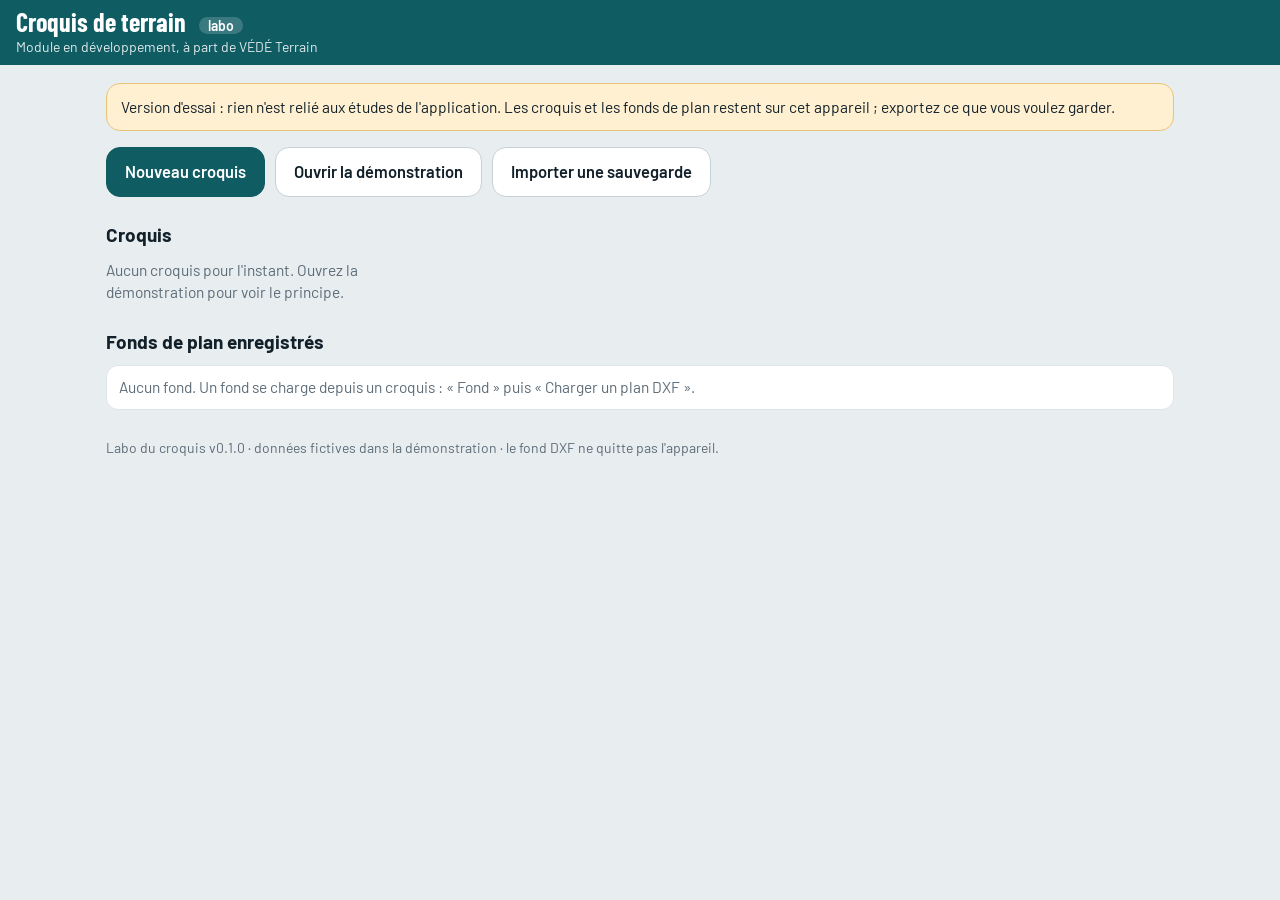
==== croquis/index.html @ e1cb83c6 "Croquis de terrain : laboratoire à part de l'application (v0.1.0) Nouveau dossier croquis/, sans auc" ====
<!doctype html>
<html lang="fr">
<head>
<meta charset="utf-8">
<meta name="viewport" content="width=device-width, initial-scale=1, viewport-fit=cover">
<title>Croquis de terrain</title>
<meta name="theme-color" content="#0F5C63">
<meta name="description" content="Laboratoire du croquis de terrain de VÉDÉ Terrain : fond cadastral DXF, objets typés, réseau déduit du dessin, plans PDF et DXF.">
<link rel="stylesheet" href="../fonts/fonts.css">
<style>
/* Jetons repris de l'application VÉDÉ Terrain */
:root{
  --bg:#E8EDF0;--surface:#FFFFFF;--surface-2:#F3F6F8;--ink:#12202A;--ink-2:#33434E;--muted:#5C6C78;--line:#C7D1D8;--line-2:#DEE5EA;
  --brand:#0F5C63;--brand-soft:#D9ECEB;--on-brand:#FFFFFF;
  --warn:#8A5300;--warn-soft:#FFF0D1;--warn-line:#EBC27A;--ok:#21704A;--ok-soft:#DBF0E4;--danger:#B42318;
  --scrim:rgba(9,18,24,.5);--shadow:0 18px 50px -22px rgba(9,18,24,.55);
  color-scheme:light;
}
@media (prefers-color-scheme:dark){
  :root:not([data-theme="light"]){
    --bg:#0D161C;--surface:#152029;--surface-2:#1B2832;--ink:#E4ECF1;--ink-2:#C2CFD8;--muted:#92A4B1;--line:#2C3C48;--line-2:#22313B;
    --brand:#0F5C63;--brand-soft:#12383C;--on-brand:#FFFFFF;
    --warn:#F0AE48;--warn-soft:#38290D;--warn-line:#6B4E17;--ok:#5BC98D;--ok-soft:#113222;--danger:#FF8A7A;--scrim:rgba(0,0,0,.6);
    color-scheme:dark;
  }
}
:root[data-theme="dark"]{
  --bg:#0D161C;--surface:#152029;--surface-2:#1B2832;--ink:#E4ECF1;--ink-2:#C2CFD8;--muted:#92A4B1;--line:#2C3C48;--line-2:#22313B;
  --brand:#0F5C63;--brand-soft:#12383C;--on-brand:#FFFFFF;
  --warn:#F0AE48;--warn-soft:#38290D;--warn-line:#6B4E17;--ok:#5BC98D;--ok-soft:#113222;--danger:#FF8A7A;--scrim:rgba(0,0,0,.6);
  color-scheme:dark;
}
*,*::before,*::after{box-sizing:border-box}
[hidden]{display:none!important}
html,body{height:100%}
body{margin:0;background:var(--bg);color:var(--ink);font-family:"Barlow",system-ui,-apple-system,"Segoe UI",Roboto,Arial,sans-serif;font-size:17px;line-height:1.45;-webkit-text-size-adjust:100%}
button,input,select,textarea{font:inherit;color:inherit}
:focus-visible{outline:3px solid var(--brand);outline-offset:2px}
.bar{display:flex;align-items:center;gap:12px;min-height:64px;padding:8px 16px;padding-top:calc(8px + env(safe-area-inset-top,0px));background:var(--brand);color:var(--on-brand)}
.bar h1{margin:0;font-family:"Barlow Condensed","Barlow",sans-serif;font-weight:700;font-size:26px;line-height:1.1}
.bar p{margin:0;font-size:14px;opacity:.88}
.labo{display:inline-block;margin-left:8px;padding:1px 9px;border-radius:999px;background:rgba(255,255,255,.18);font-family:"Barlow",sans-serif;font-size:14px;font-weight:600;vertical-align:middle}
main{max-width:1100px;margin:0 auto;padding:18px 16px 40px}
.avert{padding:12px 14px;border-radius:14px;background:var(--warn-soft);border:1px solid var(--warn-line);color:var(--ink);margin:0 0 16px;font-size:15.5px}
.actions{display:flex;flex-wrap:wrap;gap:10px;margin:0 0 20px}
.btn{display:inline-flex;align-items:center;justify-content:center;gap:8px;min-height:50px;padding:0 18px;border-radius:14px;border:1px solid var(--line);background:var(--surface);color:var(--ink);font-weight:600;font-size:16.5px;cursor:pointer;text-decoration:none}
.btn.prim{background:var(--brand);border-color:var(--brand);color:var(--on-brand)}
.btn.danger{color:var(--danger)}
.btn.petit{min-height:40px;padding:0 12px;font-size:15px;border-radius:12px}
h2{font-size:19px;margin:24px 0 10px}
.cartes{list-style:none;margin:0;padding:0;display:grid;grid-template-columns:repeat(auto-fill,minmax(300px,1fr));gap:12px}
.carte{display:flex;flex-direction:column;gap:4px;width:100%;padding:14px 16px;border-radius:16px;border:1px solid var(--line);background:var(--surface);text-align:left;cursor:pointer;color:inherit}
.carte strong{font-size:18px}
.carte span{color:var(--muted);font-size:14.5px}
.carte .chiffres{display:flex;gap:10px;flex-wrap:wrap;margin-top:6px;font-size:14px;color:var(--ink-2)}
.vide{color:var(--muted);font-size:15.5px}
.fonds{list-style:none;margin:0;padding:0;display:flex;flex-direction:column;gap:8px}
.fonds li{display:flex;align-items:center;gap:10px;padding:10px 12px;border-radius:12px;border:1px solid var(--line-2);background:var(--surface)}
.fonds li div{flex:1;min-width:0}
.fonds li span{display:block;color:var(--muted);font-size:14px}
footer{margin-top:28px;color:var(--muted);font-size:14px}
#edition{position:fixed;inset:0;z-index:20;background:#fbfbf8;padding-top:env(safe-area-inset-top,0px);padding-bottom:env(safe-area-inset-bottom,0px)}
#edition>div{height:100%}
.modal{position:fixed;inset:0;z-index:40;display:flex;align-items:center;justify-content:center;padding:16px;background:var(--scrim)}
.boite{width:min(520px,100%);max-height:calc(100% - 24px);overflow:auto;background:var(--surface);border-radius:18px;padding:18px;box-shadow:var(--shadow)}
.boite h3{margin:0 0 12px;font-size:20px}
.boite label{display:block;margin:10px 0 4px;font-weight:600;font-size:15px}
.boite input,.boite select{width:100%;min-height:46px;padding:8px 12px;border:1px solid var(--line);border-radius:12px;background:var(--surface);font-size:16px}
.boite .pied{display:flex;justify-content:flex-end;gap:10px;margin-top:18px;flex-wrap:wrap}
.boite p{margin:6px 0;color:var(--muted);font-size:14.5px}
.toast{position:fixed;left:16px;right:16px;bottom:calc(16px + env(safe-area-inset-bottom,0px));margin:0 auto;width:fit-content;max-width:min(560px,calc(100% - 32px));padding:12px 16px;border-radius:14px;background:#1f2a31;color:#fff;font-weight:600;z-index:50;opacity:0;transform:translateY(8px);transition:opacity .2s,transform .2s;pointer-events:none}
.toast.on{opacity:1;transform:none}
@media (max-width:420px){main{padding:14px 12px 32px}.cartes{grid-template-columns:1fr}.bar h1{font-size:23px}}
</style>
</head>
<body>
<header class="bar">
  <div>
    <h1>Croquis de terrain <span class="labo">labo</span></h1>
    <p>Module en développement, à part de VÉDÉ Terrain</p>
  </div>
</header>
<main id="accueil">
  <p class="avert" id="avert">Version d'essai : rien n'est relié aux études de l'application. Les croquis et les fonds de plan restent sur cet appareil ; exportez ce que vous voulez garder.</p>
  <div class="actions">
    <button type="button" class="btn prim" data-a="nouveau">Nouveau croquis</button>
    <button type="button" class="btn" data-a="demo">Ouvrir la démonstration</button>
    <label class="btn">Importer une sauvegarde<input type="file" accept=".json,application/json" data-a="importer" hidden></label>
  </div>
  <h2>Croquis</h2>
  <ul class="cartes" id="liste"></ul>
  <h2>Fonds de plan enregistrés</h2>
  <ul class="fonds" id="fonds"></ul>
  <footer>Labo du croquis <span id="version"></span> · données fictives dans la démonstration · le fond DXF ne quitte pas l'appareil.</footer>
</main>
<div id="edition" hidden></div>
<div class="toast" id="toast" role="status" aria-live="polite"></div>
<script src="../lib/jspdf.umd.min.js" defer></script>
<script src="croquis.js"></script>
<script>
(function(){
'use strict';
var V = window.VCroquis, $ = function(s){ return document.querySelector(s); };
document.getElementById('version').textContent = 'v' + V.version;

/* ---------- Stockage : base séparée de l'application ; en mémoire si l'appareil la refuse ---------- */
var DB = (function(){
  var memoire = {croquis: {}, fonds: {}}, base = null, ouverte = null;
  function ouvrir(){
    if (ouverte) return ouverte;
    ouverte = new Promise(function(res){
      try {
        var r = indexedDB.open('vede-croquis-labo', 1);
        r.onupgradeneeded = function(){ var d = r.result; if (!d.objectStoreNames.contains('croquis')) d.createObjectStore('croquis', {keyPath: 'id'}); if (!d.objectStoreNames.contains('fonds')) d.createObjectStore('fonds', {keyPath: 'id'}); };
        r.onsuccess = function(){ base = r.result; res(base); };
        r.onerror = function(){ res(null); };
        r.onblocked = function(){ res(null); };
      } catch(e){ res(null); }
    });
    return ouverte;
  }
  function tx(store, mode, fn){
    return ouvrir().then(function(d){
      if (!d) return fn(null);
      return new Promise(function(res, rej){ try { var t = d.transaction(store, mode), s = t.objectStore(store), out = fn(s); t.oncomplete = function(){ res(out && out.result !== undefined ? out.result : out); }; t.onerror = function(){ rej(t.error); }; t.onabort = function(){ rej(t.error); }; } catch(e){ rej(e); } });
    });
  }
  function propre(o){ var c = {}; Object.keys(o).forEach(function(k){ if (k.indexOf('__') !== 0) c[k] = o[k]; }); return c; }
  return {
    ok: function(){ return ouvrir().then(function(d){ return !!d; }); },
    tous: function(store){ return tx(store, 'readonly', function(s){ if (!s) return {result: Object.keys(memoire[store]).map(function(k){ return memoire[store][k]; })}; return s.getAll(); }); },
    lire: function(store, id){ return tx(store, 'readonly', function(s){ if (!s) return {result: memoire[store][id] || null}; return s.get(id); }); },
    ecrire: function(store, o){ var c = propre(o); return tx(store, 'readwrite', function(s){ if (!s){ memoire[store][c.id] = c; return; } s.put(c); }); },
    effacer: function(store, id){ return tx(store, 'readwrite', function(s){ if (!s){ delete memoire[store][id]; return; } s.delete(id); }); }
  };
})();

var tT = null;
function toast(m, ms){ var t = $('#toast'); t.textContent = m; t.classList.add('on'); clearTimeout(tT); tT = setTimeout(function(){ t.classList.remove('on'); }, ms || 2800); }
function esc(s){ return V.outils.esc(s); }
function dateFr(iso){ if (!iso) return ''; var d = new Date(iso); return isNaN(d) ? '' : d.toLocaleDateString('fr-FR') + ' ' + d.toLocaleTimeString('fr-FR', {hour: '2-digit', minute: '2-digit'}); }
function lireFichier(f){ return new Promise(function(res, rej){ var r = new FileReader(); r.onload = function(){ res(r.result); }; r.onerror = function(){ rej(r.error); }; r.readAsArrayBuffer(f); }); }
function telecharger(blob, nom){ var a = document.createElement('a'); a.href = URL.createObjectURL(blob); a.download = nom; document.body.appendChild(a); a.click(); setTimeout(function(){ URL.revokeObjectURL(a.href); a.remove(); }, 4000); }

/* ---------- Accueil ---------- */
function accueil(){
  return Promise.all([DB.tous('croquis'), DB.tous('fonds')]).then(function(r){
    var cs = (r[0] || []).sort(function(a, b){ return String(b.modifie).localeCompare(String(a.modifie)); }), fs = r[1] || [];
    var nomFond = {}; fs.forEach(function(f){ nomFond[f.id] = f.nom; });
    $('#liste').innerHTML = cs.length ? cs.map(function(c){
      var n = (c.el || []).filter(function(e){ return e.k === 'pt' && e.t !== 'jonction'; }).length, t = (c.el || []).filter(function(e){ return e.k === 'ln'; }).length;
      return '<li><button type="button" class="carte" data-ouvrir="' + esc(c.id) + '"><strong>' + esc(c.nom || 'Croquis') + '</strong><span>' + esc([c.numero ? 'n° ' + c.numero : '', c.adresse, c.commune].filter(Boolean).join(' · ') || 'Sans adresse') + '</span>'
        + '<span class="chiffres"><span>' + n + ' objet' + (n > 1 ? 's' : '') + '</span><span>' + t + ' tracé' + (t > 1 ? 's' : '') + '</span><span>' + esc(c.fondId ? (nomFond[c.fondId] || 'fond absent de cet appareil') : 'sans fond') + '</span></span><span>Modifié le ' + esc(dateFr(c.modifie)) + '</span></button></li>';
    }).join('') : '<li class="vide">Aucun croquis pour l\'instant. Ouvrez la démonstration pour voir le principe.</li>';
    $('#fonds').innerHTML = fs.length ? fs.map(function(f){
      var u = cs.filter(function(c){ return c.fondId === f.id || c.reseauId === f.id; }).length;
      return '<li><div><strong>' + esc(f.nom) + '</strong><span>' + (f.type === 'reseau' ? 'Réseaux · ' : 'Cadastre · ') + f.stats.lignes + ' traits, ' + f.stats.textes + ' textes · ' + u + ' croquis</span></div><button type="button" class="btn petit danger" data-effacer-fond="' + esc(f.id) + '">Retirer</button></li>';
    }).join('') : '<li class="vide">Aucun fond. Un fond se charge depuis un croquis : « Fond » puis « Charger un plan DXF ».</li>';
  });
}
DB.ok().then(function(ok){ if (!ok) $('#avert').textContent = 'Enregistrement indisponible sur cet appareil (navigation privée ?) : le travail sera perdu en fermant la page. Exportez ce que vous voulez garder.'; });
accueil();

function modal(html, init){
  var m = document.createElement('div'); m.className = 'modal'; m.innerHTML = '<div class="boite" role="dialog" aria-modal="true">' + html + '</div>'; document.body.appendChild(m);
  return new Promise(function(res){
    function fin(v){ m.remove(); res(v); }
    m.addEventListener('click', function(ev){ var b = ev.target.closest('[data-r]'); if (b) fin(b.dataset.r === 'ok' ? (init ? init.lire(m) : true) : null); else if (ev.target === m) fin(null); });
    m.addEventListener('keydown', function(ev){ if (ev.key === 'Escape') fin(null); if (ev.key === 'Enter' && ev.target.tagName === 'INPUT'){ ev.preventDefault(); fin(init ? init.lire(m) : true); } });
    setTimeout(function(){ var i = m.querySelector('input,select,button'); if (i) i.focus(); }, 30);
  });
}
function nouveau(){
  return DB.tous('fonds').then(function(fs){
    var cad = (fs || []).filter(function(f){ return f.type !== 'reseau'; });
    return modal('<h3>Nouveau croquis</h3><p>Les champs servent au cartouche du plan ; tout reste modifiable.</p>'
      + '<label for="n-nom">Nom</label><input id="n-nom" value="Croquis ' + new Date().toLocaleDateString('fr-FR') + '">'
      + '<label for="n-num">N° de dossier</label><input id="n-num">'
      + '<label for="n-adr">Adresse du branchement</label><input id="n-adr">'
      + '<label for="n-com">Commune</label><input id="n-com">'
      + '<label for="n-fond">Fond de plan</label><select id="n-fond"><option value="">Sans fond (à charger ensuite)</option>' + cad.map(function(f){ return '<option value="' + esc(f.id) + '">' + esc(f.nom) + '</option>'; }).join('') + '</select>'
      + '<div class="pied"><button type="button" class="btn" data-r="non">Annuler</button><button type="button" class="btn prim" data-r="ok">Créer</button></div>',
      {lire: function(m){ return {nom: m.querySelector('#n-nom').value.trim() || 'Croquis', numero: m.querySelector('#n-num').value.trim(), adresse: m.querySelector('#n-adr').value.trim(), commune: m.querySelector('#n-com').value.trim(), fondId: m.querySelector('#n-fond').value}; }}
    ).then(function(v){
      if (!v) return;
      var f = cad.filter(function(x){ return x.id === v.fondId; })[0], d = V.nouveauDoc({nom: v.nom, numero: v.numero, adresse: v.adresse, commune: v.commune, fondId: f ? f.id : null});
      if (f){ d.origine = {x: f.origine.x, y: f.origine.y}; d.u = f.u || 1; }
      return DB.ecrire('croquis', d).then(function(){ return ouvrir(d.id); });
    });
  });
}
var NOM_DEMO = 'Démonstration · rue Fictive (cadastre inventé)';
function demo(){
  /* le fond de démonstration est réutilisé s'il est déjà enregistré */
  return DB.tous('fonds').then(function(fs){
    var f = (fs || []).filter(function(x){ return x.nom === NOM_DEMO; })[0], neuf = !f;
    if (neuf) f = V.lireFondDxf(new TextEncoder().encode(V.demoDxf()), NOM_DEMO);
    var d = V.demoCroquis(f);
    return (neuf ? DB.ecrire('fonds', f) : Promise.resolve()).then(function(){ return DB.ecrire('croquis', d); }).then(function(){ return ouvrir(d.id); });
  });
}
function importer(file){
  return file.text().then(function(t){
    var d = JSON.parse(t); if (!d || d.format !== 'vede-croquis' || !Array.isArray(d.el)) throw new Error('ce fichier n\'est pas une sauvegarde de croquis');
    d.id = V.outils.uid(); d.nom = (d.nom || 'Croquis') + ' (importé)'; d.modifie = new Date().toISOString(); delete d.exporte; delete d.app;
    return DB.ecrire('croquis', d).then(function(){ toast('Croquis importé' + (d.fondId ? ' : rechargez son fond si cet appareil ne l\'a pas' : '')); return accueil(); });
  }).catch(function(e){ toast('Import impossible : ' + (e && e.message || e), 5000); });
}
document.addEventListener('click', function(ev){
  var b = ev.target.closest('[data-a],[data-ouvrir],[data-effacer-fond]'); if (!b || b.closest('#edition')) return;
  if (b.dataset.ouvrir) return ouvrir(b.dataset.ouvrir);
  if (b.dataset.effacerFond){
    var id = b.dataset.effacerFond;
    return modal('<h3>Retirer ce fond ?</h3><p>Il sera effacé de cet appareil. Les croquis qui l\'utilisent restent intacts ; il faudra recharger le DXF pour les revoir sur le plan.</p><div class="pied"><button type="button" class="btn" data-r="non">Annuler</button><button type="button" class="btn prim" data-r="ok">Retirer</button></div>').then(function(ok){ if (ok) DB.effacer('fonds', id).then(accueil); });
  }
  if (b.dataset.a === 'nouveau') return nouveau();
  if (b.dataset.a === 'demo') return demo();
});
document.addEventListener('change', function(ev){ var i = ev.target.closest('[data-a="importer"]'); if (i && i.files && i.files[0]){ importer(i.files[0]); i.value = ''; } });

/* ---------- Édition ---------- */
var ED = null, LOGO = null;
fetch('../icons/logo-embleme.png').then(function(r){ if (!r.ok) throw 0; return r.blob(); }).then(function(b){
  return new Promise(function(res){ var fr = new FileReader(); fr.onload = function(){ var im = new Image(); im.onload = function(){ LOGO = {data: fr.result, ratio: im.naturalWidth / im.naturalHeight || 1, format: 'PNG'}; res(); }; im.onerror = res; im.src = fr.result; }; fr.readAsDataURL(b); });
}).catch(function(){});
var tEnr = null, aEnr = null;
function ouvrir(id){
  return DB.lire('croquis', id).then(function(d){
    if (!d) return toast('Croquis introuvable');
    return Promise.all([d.fondId ? DB.lire('fonds', d.fondId) : null, d.reseauId ? DB.lire('fonds', d.reseauId) : null]).then(function(r){
      var zone = $('#edition'); zone.hidden = false; $('#accueil').hidden = true; document.querySelector('.bar').hidden = true;
      if (!ED) ED = V.editeur(zone, {
        enregistrer: function(doc){ aEnr = doc; clearTimeout(tEnr); tEnr = setTimeout(sauver, 250); },
        enregistrerVue: function(doc){ aEnr = doc; clearTimeout(tEnr); tEnr = setTimeout(sauver, 250); },
        chargerFond: function(file, type){
          return lireFichier(file).then(function(buf){
            var nom = file.name.replace(/\.[^.]+$/, ''), f = type === 'reseau' ? V.lireReseau(buf, nom, ED.etat.fond) : V.lireFondDxf(buf, nom, 'cadastre');
            return DB.ecrire('fonds', f).then(function(){ if (f.conversion) toast('Réseaux convertis : ' + f.conversion, 5000); return f; });
          });
        },
        fondModifie: function(f){ DB.ecrire('fonds', f); },
        retour: function(){ fermer(); if (history.state && history.state.vcl) history.back(); },
        supprimer: function(doc){ DB.effacer('croquis', doc.id).then(function(){ fermer(); if (history.state && history.state.vcl) history.back(); toast('Croquis supprimé'); }); },
        telecharger: telecharger,
        get logo(){ return LOGO; }
      });
      ED.ouvrir(d, r[0], r[1]);
      if (!(history.state && history.state.vcl)) history.pushState({vcl: d.id}, '');
      window.__VCL.ED = ED;
    });
  });
}
function sauver(){ clearTimeout(tEnr); tEnr = null; if (aEnr){ var d = aEnr; aEnr = null; return DB.ecrire('croquis', d).catch(function(e){ toast('Enregistrement impossible : ' + (e && e.message || e), 5000); }); } }
function fermer(){ if (ED) ED.enregistrer(); sauver(); $('#edition').hidden = true; $('#accueil').hidden = false; document.querySelector('.bar').hidden = false; accueil(); }
window.addEventListener('popstate', function(){ if (!$('#edition').hidden) fermer(); });
document.addEventListener('visibilitychange', function(){ if (document.visibilityState === 'hidden'){ if (ED && !$('#edition').hidden) ED.enregistrer(); sauver(); } });
window.__VCL = {ED: null, DB: DB, V: V, ouvrir: ouvrir, demo: demo, accueil: accueil};
})();
</script>
</body>
</html>
---- fonts/fonts.css ----
@font-face{font-family:'Barlow';font-style:normal;font-weight:400;font-display:swap;src:url('barlow-latin-400-normal.woff2') format('woff2')}
@font-face{font-family:'Barlow';font-style:normal;font-weight:500;font-display:swap;src:url('barlow-latin-500-normal.woff2') format('woff2')}
@font-face{font-family:'Barlow';font-style:normal;font-weight:600;font-display:swap;src:url('barlow-latin-600-normal.woff2') format('woff2')}
@font-face{font-family:'Barlow';font-style:normal;font-weight:700;font-display:swap;src:url('barlow-latin-700-normal.woff2') format('woff2')}
@font-face{font-family:'Barlow Condensed';font-style:normal;font-weight:600;font-display:swap;src:url('barlow-condensed-latin-600-normal.woff2') format('woff2')}
@font-face{font-family:'Barlow Condensed';font-style:normal;font-weight:700;font-display:swap;src:url('barlow-condensed-latin-700-normal.woff2') format('woff2')}
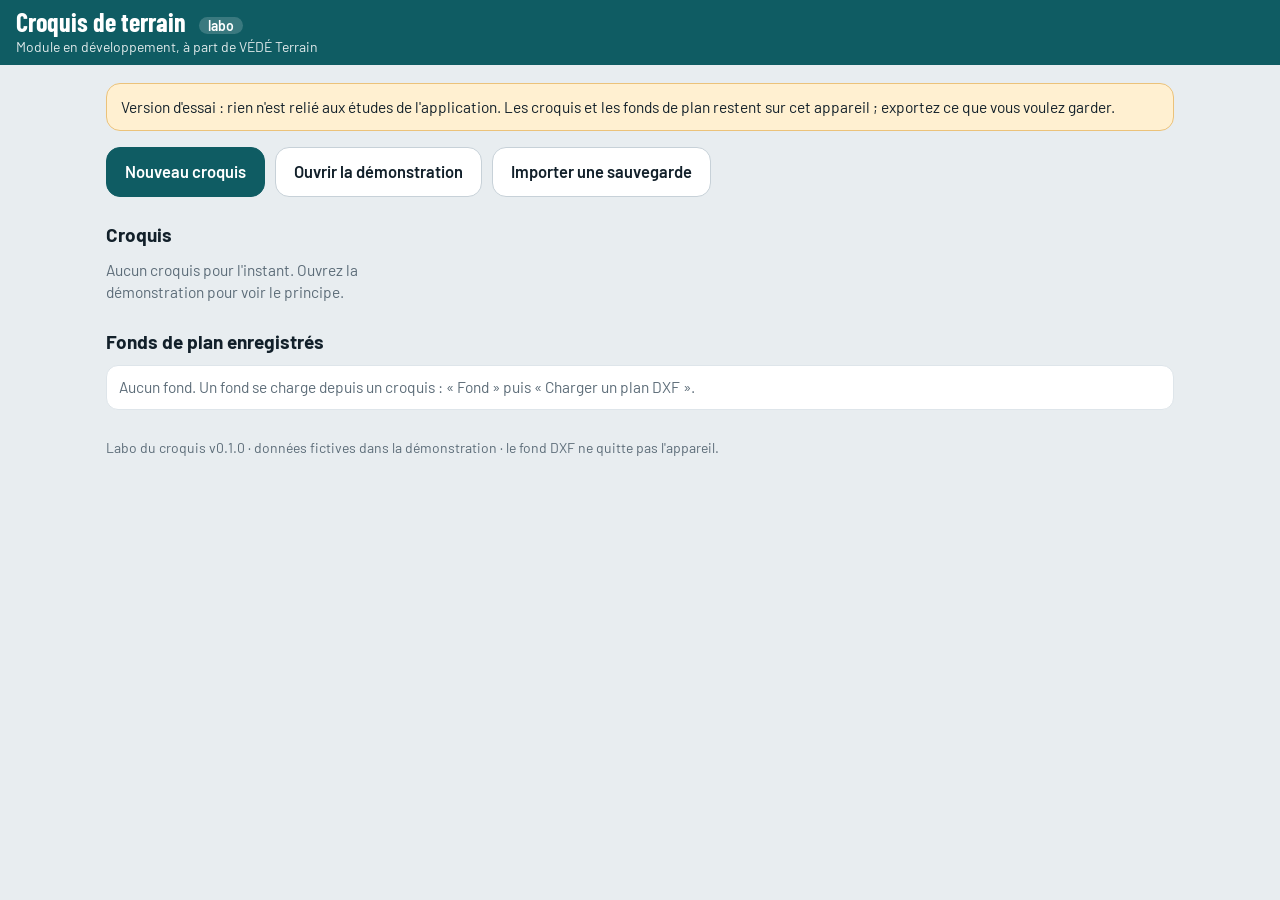
==== commit 7d8a121c: "Croquis labo : aides au dessin désactivables - Parallèle au bâti : le segment en cours se cale paral" ====
--- a/croquis/index.html
+++ b/croquis/index.html
@@ -77,7 +77,7 @@
 <header class="bar">
   <div>
     <h1>Croquis de terrain <span class="labo">labo</span></h1>
-    <p>Module en développement, à part de VÉDÉ Terrain</p>
+    <p id="sous-titre">Module en développement, à part de VÉDÉ Terrain</p>
   </div>
 </header>
 <main id="accueil">
@@ -101,7 +101,11 @@
 (function(){
 'use strict';
 var V = window.VCroquis, $ = function(s){ return document.querySelector(s); };
+/* Version d'essai hébergée (window.VCL_ESSAI) : fichiers enregistrés par la fonction d'enregistrement de l'hôte, sans logo ni historique */
+var ESSAI = !!window.VCL_ESSAI;
+if (ESSAI) V.signature = 'Croquis de terrain (labo)';
 document.getElementById('version').textContent = 'v' + V.version;
+if (window.VCL_ESSAI) document.getElementById('sous-titre').textContent = 'Module en développement, à part de l\'application de terrain';
 
 /* ---------- Stockage : base séparée de l'application ; en mémoire si l'appareil la refuse ---------- */
 var DB = (function(){
@@ -140,7 +144,23 @@
 function esc(s){ return V.outils.esc(s); }
 function dateFr(iso){ if (!iso) return ''; var d = new Date(iso); return isNaN(d) ? '' : d.toLocaleDateString('fr-FR') + ' ' + d.toLocaleTimeString('fr-FR', {hour: '2-digit', minute: '2-digit'}); }
 function lireFichier(f){ return new Promise(function(res, rej){ var r = new FileReader(); r.onload = function(){ res(r.result); }; r.onerror = function(){ rej(r.error); }; r.readAsArrayBuffer(f); }); }
-function telecharger(blob, nom){ var a = document.createElement('a'); a.href = URL.createObjectURL(blob); a.download = nom; document.body.appendChild(a); a.click(); setTimeout(function(){ URL.revokeObjectURL(a.href); a.remove(); }, 4000); }
+function telecharger(blob, nom){
+  if (ESSAI) return enregistrerEssai(blob, nom);
+  var a = document.createElement('a'); a.href = URL.createObjectURL(blob); a.download = nom; document.body.appendChild(a); a.click(); setTimeout(function(){ URL.revokeObjectURL(a.href); a.remove(); }, 4000);
+}
+/* L'hôte n'accepte pas l'extension .dxf : le plan DXF part dans une archive .zip */
+function enregistrerEssai(blob, nom){
+  var n = nom, p = Promise.resolve(blob);
+  if (/\.dxf$/i.test(nom)){
+    if (!window.JSZip){ toast('Format DXF indisponible dans cette version d\'essai', 5000); return Promise.resolve(false); }
+    var z = new window.JSZip(); z.file(nom, blob); n = nom.replace(/\.dxf$/i, '.zip'); p = z.generateAsync({type: 'blob'});
+  }
+  return p.then(function(data){
+    var c = window.claude && window.claude.use ? window.claude.use('downloads') : Promise.resolve(null);
+    return c.then(function(dl){ if (!dl) throw {code: 'unavailable'}; return dl.save({filename: n, data: data}); });
+  }).then(function(){ toast(/\.zip$/.test(n) ? 'Archive enregistrée : le plan DXF est dedans' : 'Fichier enregistré'); return true; })
+    .catch(function(e){ var c = e && e.code; if (c !== 'declined') toast(/^(unavailable|not_granted|capability_disabled|capability_removed)$/.test(c || '') ? 'Enregistrement de fichiers indisponible ici' : 'Enregistrement impossible : ' + ((e && e.message) || c || e), 5000); return false; });
+}
 
 /* ---------- Accueil ---------- */
 function accueil(){
@@ -158,6 +178,7 @@
     }).join('') : '<li class="vide">Aucun fond. Un fond se charge depuis un croquis : « Fond » puis « Charger un plan DXF ».</li>';
   });
 }
+if (ESSAI) $('#avert').textContent = 'Version d\'essai : rien n\'est relié à l\'application. Les croquis et les fonds restent dans ce navigateur ; enregistrez les plans et la sauvegarde pour les garder.';
 DB.ok().then(function(ok){ if (!ok) $('#avert').textContent = 'Enregistrement indisponible sur cet appareil (navigation privée ?) : le travail sera perdu en fermant la page. Exportez ce que vous voulez garder.'; });
 accueil();
 
@@ -220,7 +241,7 @@
 
 /* ---------- Édition ---------- */
 var ED = null, LOGO = null;
-fetch('../icons/logo-embleme.png').then(function(r){ if (!r.ok) throw 0; return r.blob(); }).then(function(b){
+(ESSAI ? Promise.reject() : fetch('../icons/logo-embleme.png')).then(function(r){ if (!r.ok) throw 0; return r.blob(); }).then(function(b){
   return new Promise(function(res){ var fr = new FileReader(); fr.onload = function(){ var im = new Image(); im.onload = function(){ LOGO = {data: fr.result, ratio: im.naturalWidth / im.naturalHeight || 1, format: 'PNG'}; res(); }; im.onerror = res; im.src = fr.result; }; fr.readAsDataURL(b); });
 }).catch(function(){});
 var tEnr = null, aEnr = null;
@@ -242,10 +263,12 @@
         retour: function(){ fermer(); if (history.state && history.state.vcl) history.back(); },
         supprimer: function(doc){ DB.effacer('croquis', doc.id).then(function(){ fermer(); if (history.state && history.state.vcl) history.back(); toast('Croquis supprimé'); }); },
         telecharger: telecharger,
+        aides: (function(){ try { return JSON.parse(localStorage.getItem('vcl-aides') || '{}'); } catch(e){ return {}; } })(),
+        enregistrerAides: function(a){ try { localStorage.setItem('vcl-aides', JSON.stringify(a)); } catch(e){} },
         get logo(){ return LOGO; }
       });
       ED.ouvrir(d, r[0], r[1]);
-      if (!(history.state && history.state.vcl)) history.pushState({vcl: d.id}, '');
+      if (!ESSAI && !(history.state && history.state.vcl)) history.pushState({vcl: d.id}, '');
       window.__VCL.ED = ED;
     });
   });
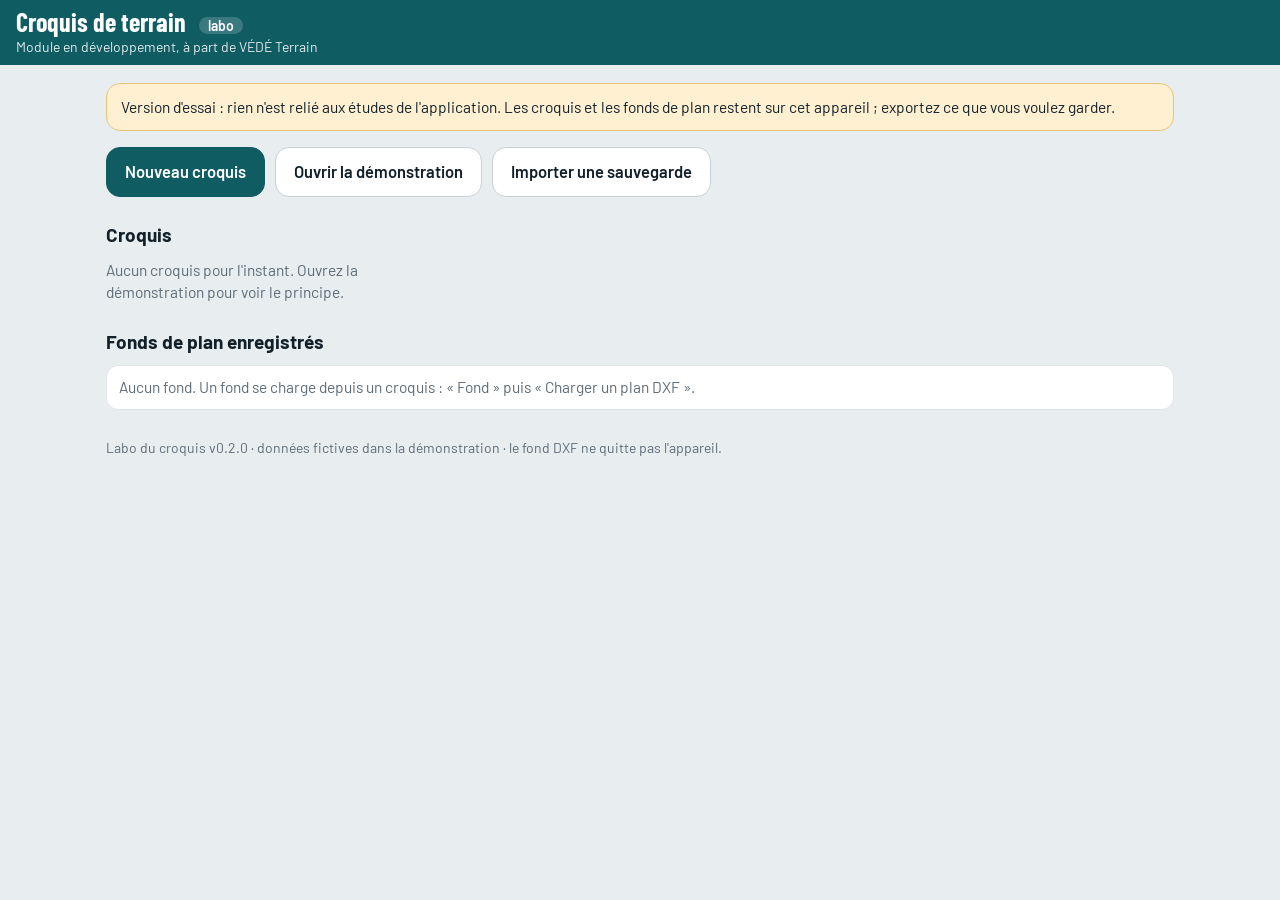
==== commit 4b27bdeb: "v1.6.0 : relecture des correctifs (anomalies retirées, suppression du croquis, constat) Anomalies re" ====
--- a/croquis/index.html
+++ b/croquis/index.html
@@ -244,15 +244,15 @@
 (ESSAI ? Promise.reject() : fetch('../icons/logo-embleme.png')).then(function(r){ if (!r.ok) throw 0; return r.blob(); }).then(function(b){
   return new Promise(function(res){ var fr = new FileReader(); fr.onload = function(){ var im = new Image(); im.onload = function(){ LOGO = {data: fr.result, ratio: im.naturalWidth / im.naturalHeight || 1, format: 'PNG'}; res(); }; im.onerror = res; im.src = fr.result; }; fr.readAsDataURL(b); });
 }).catch(function(){});
-var tEnr = null, aEnr = null;
+var tEnr = null, aEnr = null, effaces = {};
 function ouvrir(id){
   return DB.lire('croquis', id).then(function(d){
     if (!d) return toast('Croquis introuvable');
     return Promise.all([d.fondId ? DB.lire('fonds', d.fondId) : null, d.reseauId ? DB.lire('fonds', d.reseauId) : null]).then(function(r){
       var zone = $('#edition'); zone.hidden = false; $('#accueil').hidden = true; document.querySelector('.bar').hidden = true;
       if (!ED) ED = V.editeur(zone, {
-        enregistrer: function(doc){ aEnr = doc; clearTimeout(tEnr); tEnr = setTimeout(sauver, 250); },
-        enregistrerVue: function(doc){ aEnr = doc; clearTimeout(tEnr); tEnr = setTimeout(sauver, 250); },
+        enregistrer: function(doc){ if (effaces[doc.id]) return; aEnr = doc; clearTimeout(tEnr); tEnr = setTimeout(sauver, 250); },
+        enregistrerVue: function(doc){ if (effaces[doc.id]) return; aEnr = doc; clearTimeout(tEnr); tEnr = setTimeout(sauver, 250); },
         chargerFond: function(file, type){
           return lireFichier(file).then(function(buf){
             var nom = file.name.replace(/\.[^.]+$/, ''), f = type === 'reseau' ? V.lireReseau(buf, nom, ED.etat.fond) : V.lireFondDxf(buf, nom, 'cadastre');
@@ -261,7 +261,7 @@
         },
         fondModifie: function(f){ DB.ecrire('fonds', f); },
         retour: function(){ fermer(); if (history.state && history.state.vcl) history.back(); },
-        supprimer: function(doc){ DB.effacer('croquis', doc.id).then(function(){ fermer(); if (history.state && history.state.vcl) history.back(); toast('Croquis supprimé'); }); },
+        supprimer: function(doc){ effaces[doc.id] = true; clearTimeout(tEnr); tEnr = null; aEnr = null; DB.effacer('croquis', doc.id).then(function(){ fermer(); if (history.state && history.state.vcl) history.back(); toast('Croquis supprimé'); }); },
         telecharger: telecharger,
         aides: (function(){ try { return JSON.parse(localStorage.getItem('vcl-aides') || '{}'); } catch(e){ return {}; } })(),
         enregistrerAides: function(a){ try { localStorage.setItem('vcl-aides', JSON.stringify(a)); } catch(e){} },
@@ -273,7 +273,7 @@
     });
   });
 }
-function sauver(){ clearTimeout(tEnr); tEnr = null; if (aEnr){ var d = aEnr; aEnr = null; return DB.ecrire('croquis', d).catch(function(e){ toast('Enregistrement impossible : ' + (e && e.message || e), 5000); }); } }
+function sauver(){ clearTimeout(tEnr); tEnr = null; if (aEnr && effaces[aEnr.id]) aEnr = null; if (aEnr){ var d = aEnr; aEnr = null; return DB.ecrire('croquis', d).catch(function(e){ toast('Enregistrement impossible : ' + (e && e.message || e), 5000); }); } }
 function fermer(){ if (ED) ED.enregistrer(); sauver(); $('#edition').hidden = true; $('#accueil').hidden = false; document.querySelector('.bar').hidden = false; accueil(); }
 window.addEventListener('popstate', function(){ if (!$('#edition').hidden) fermer(); });
 document.addEventListener('visibilitychange', function(){ if (document.visibilityState === 'hidden'){ if (ED && !$('#edition').hidden) ED.enregistrer(); sauver(); } });
